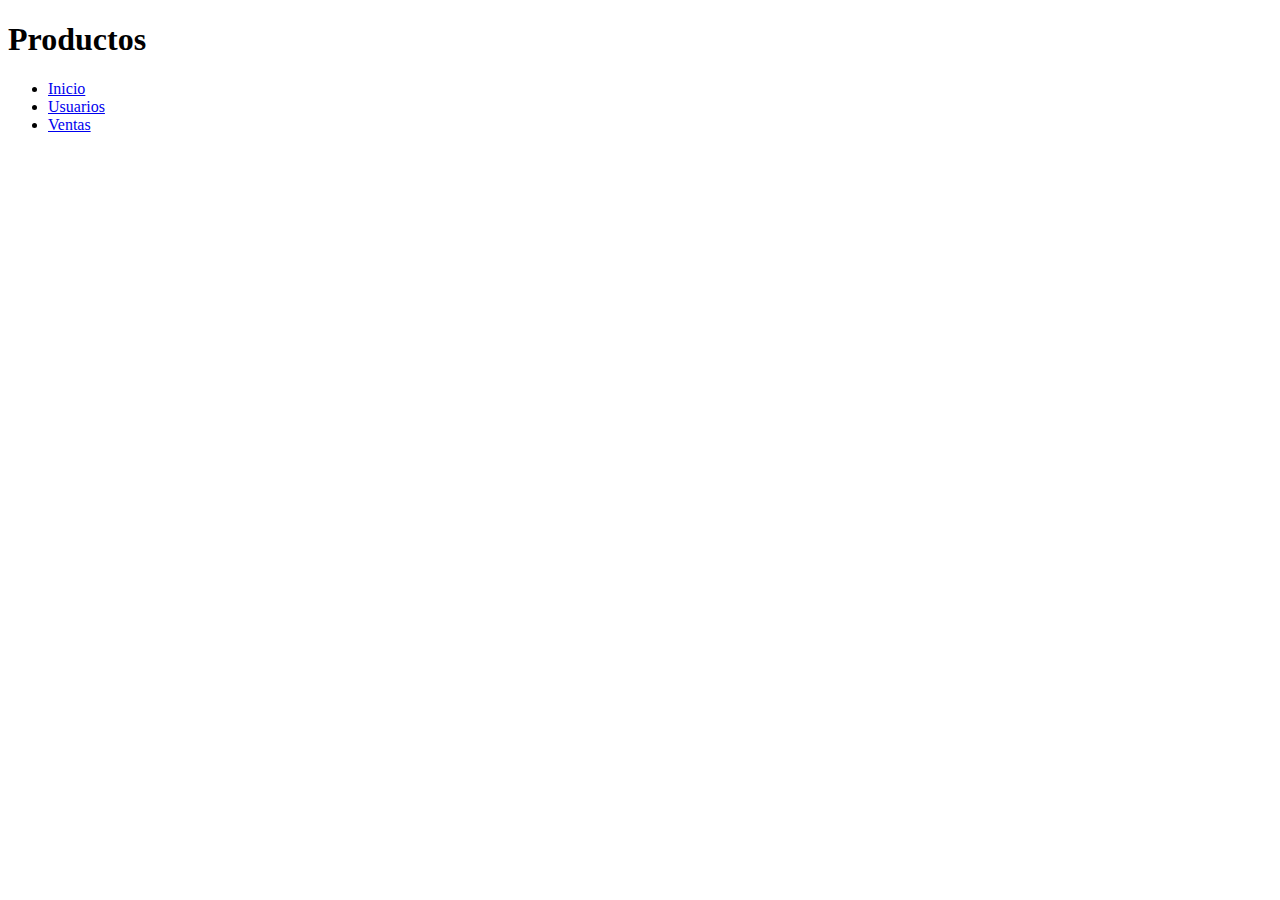
==== productos.html @ b737406f "Proyecto incial" ====
<!doctype html>
<html lang="es">
  <head>
    <meta charset="utf-8">
    <meta name="viewport" content="width=device-width, initial-scale=1">
    <title>Product Manager</title>
    <link href="https://cdn.jsdelivr.net/npm/bootstrap@5.3.0/dist/css/bootstrap.min.css" rel="stylesheet" integrity="sha384-9ndCyUaIbzAi2FUVXJi0CjmCapSmO7SnpJef0486qhLnuZ2cdeRhO02iuK6FUUVM" crossorigin="anonymous">
    <link rel="icon" href="./images/product-icon.svg">
  </head>
  <body>
    <div class="bg-dark">
      <h1 class="fs-3 p-3 text-center text-white">Productos</h1>
      <div class="bg-danger p-1 fs-6">
          <ul class="nav nav-underline justify-content-center">
              <li class="nav-item">
                <a class="nav-link text-white" href="index.html">Inicio</a>
              </li>
              <li class="nav-item">
                <a class="nav-link text-white" href="usuarios.html">Usuarios</a>
              </li>
              <li class="nav-item">
                <a class="nav-link text-white" href="ventas.html">Ventas</a>
              </li>
          </ul>
      </div>
  </div>
    <script src="https://cdn.jsdelivr.net/npm/bootstrap@5.3.0/dist/js/bootstrap.bundle.min.js" integrity="sha384-geWF76RCwLtnZ8qwWowPQNguL3RmwHVBC9FhGdlKrxdiJJigb/j/68SIy3Te4Bkz" crossorigin="anonymous"></script>
  </body>
</html>
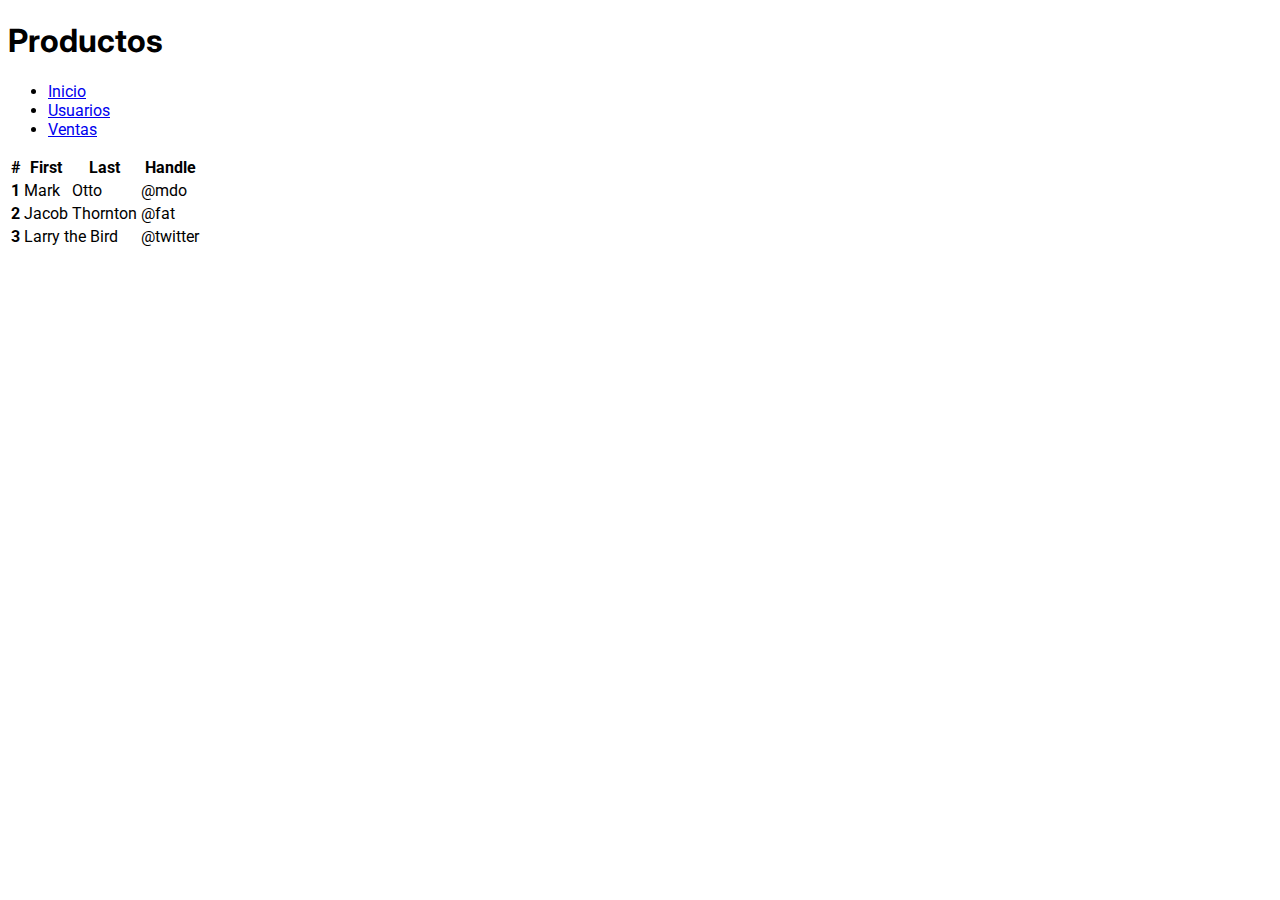
==== commit 4c309cf6: "update" ====
--- a/productos.html
+++ b/productos.html
@@ -1,29 +1,62 @@
 <!doctype html>
 <html lang="es">
-  <head>
-    <meta charset="utf-8">
-    <meta name="viewport" content="width=device-width, initial-scale=1">
-    <title>Product Manager</title>
-    <link href="https://cdn.jsdelivr.net/npm/bootstrap@5.3.0/dist/css/bootstrap.min.css" rel="stylesheet" integrity="sha384-9ndCyUaIbzAi2FUVXJi0CjmCapSmO7SnpJef0486qhLnuZ2cdeRhO02iuK6FUUVM" crossorigin="anonymous">
-    <link rel="icon" href="./images/product-icon.svg">
-  </head>
-  <body>
-    <div class="bg-dark">
-      <h1 class="fs-3 p-3 text-center text-white">Productos</h1>
-      <div class="bg-danger p-1 fs-6">
-          <ul class="nav nav-underline justify-content-center">
-              <li class="nav-item">
-                <a class="nav-link text-white" href="index.html">Inicio</a>
-              </li>
-              <li class="nav-item">
-                <a class="nav-link text-white" href="usuarios.html">Usuarios</a>
-              </li>
-              <li class="nav-item">
-                <a class="nav-link text-white" href="ventas.html">Ventas</a>
-              </li>
-          </ul>
-      </div>
-  </div>
-    <script src="https://cdn.jsdelivr.net/npm/bootstrap@5.3.0/dist/js/bootstrap.bundle.min.js" integrity="sha384-geWF76RCwLtnZ8qwWowPQNguL3RmwHVBC9FhGdlKrxdiJJigb/j/68SIy3Te4Bkz" crossorigin="anonymous"></script>
-  </body>
-</html>+    <head>
+        <meta charset="utf-8">
+        <meta name="viewport" content="width=device-width, initial-scale=1">
+        <title>Product Manager</title>
+        <link href="https://cdn.jsdelivr.net/npm/bootstrap@5.3.0/dist/css/bootstrap.min.css" rel="stylesheet" integrity="sha384-9ndCyUaIbzAi2FUVXJi0CjmCapSmO7SnpJef0486qhLnuZ2cdeRhO02iuK6FUUVM" crossorigin="anonymous">
+        <link rel="stylesheet" href="./styles/style.css">
+        <link rel="icon" href="./images/product-icon.svg">
+    </head>
+    <body>
+        <div class="bg-dark">
+            <h1 class="fs-3 p-3 text-center text-white">Productos</h1>
+            <div class="bg-danger p-1 fs-6">
+                <ul class="nav nav-underline justify-content-center">
+                    <li class="nav-item">
+                        <a class="nav-link text-white" href="index.html">Inicio</a>
+                    </li>
+                    <li class="nav-item">
+                        <a class="nav-link text-white" href="usuarios.html">Usuarios</a>
+                    </li>
+                    <li class="nav-item">
+                        <a class="nav-link text-white" href="ventas.html">Ventas</a>
+                    </li>
+                </ul>
+            </div>
+        </div>
+
+        <div class="container pt-5">
+          <table class="table table-hover w-100 table-sm">
+            <thead>
+              <tr class="table-secondary">
+                <th scope="col">#</th>
+                <th scope="col">First</th>
+                <th scope="col">Last</th>
+                <th scope="col">Handle</th>
+              </tr>
+            </thead>
+            <tbody class="table-group-divider table-light">
+              <tr>
+                <th scope="row">1</th>
+                <td>Mark</td>
+                <td>Otto</td>
+                <td>@mdo</td>
+              </tr>
+              <tr>
+                <th scope="row">2</th>
+                <td>Jacob</td>
+                <td>Thornton</td>
+                <td>@fat</td>
+              </tr>
+              <tr>
+                <th scope="row">3</th>
+                <td colspan="2">Larry the Bird</td>
+                <td>@twitter</td>
+              </tr>
+            </tbody>
+          </table>
+        </div>
+        <script src="https://cdn.jsdelivr.net/npm/bootstrap@5.3.0/dist/js/bootstrap.bundle.min.js" integrity="sha384-geWF76RCwLtnZ8qwWowPQNguL3RmwHVBC9FhGdlKrxdiJJigb/j/68SIy3Te4Bkz" crossorigin="anonymous"></script>
+    </body>
+</html>
--- a/styles/style.css
+++ b/styles/style.css
@@ -0,0 +1,35 @@
+@import url('https://fonts.googleapis.com/css2?family=Roboto:wght@300&display=swap');
+@import url('https://fonts.googleapis.com/css2?family=Inter:wght@500&display=swap');
+
+body{
+    font-family: 'Roboto', sans-serif;
+}
+
+body h1{
+    font-family: 'Inter', sans-serif;
+}
+
+.box {
+    height: 100px;
+    margin-bottom: 10px;
+    padding: 10px;
+    display: flex;
+    align-items: center;
+    justify-content: center;
+}
+
+.box-img {
+    width: 50%;
+    text-align: center;
+    background-color: rgb(235, 231, 116);
+    border: 1px solid #080808;
+    padding: 4px;
+}
+.box-text {
+    width: 50%;
+    text-align: center;
+    border-top: 1px solid #080808;
+    border-bottom: 1px solid #080808;
+    border-right: 1px solid #080808;
+    padding: 4px;
+}